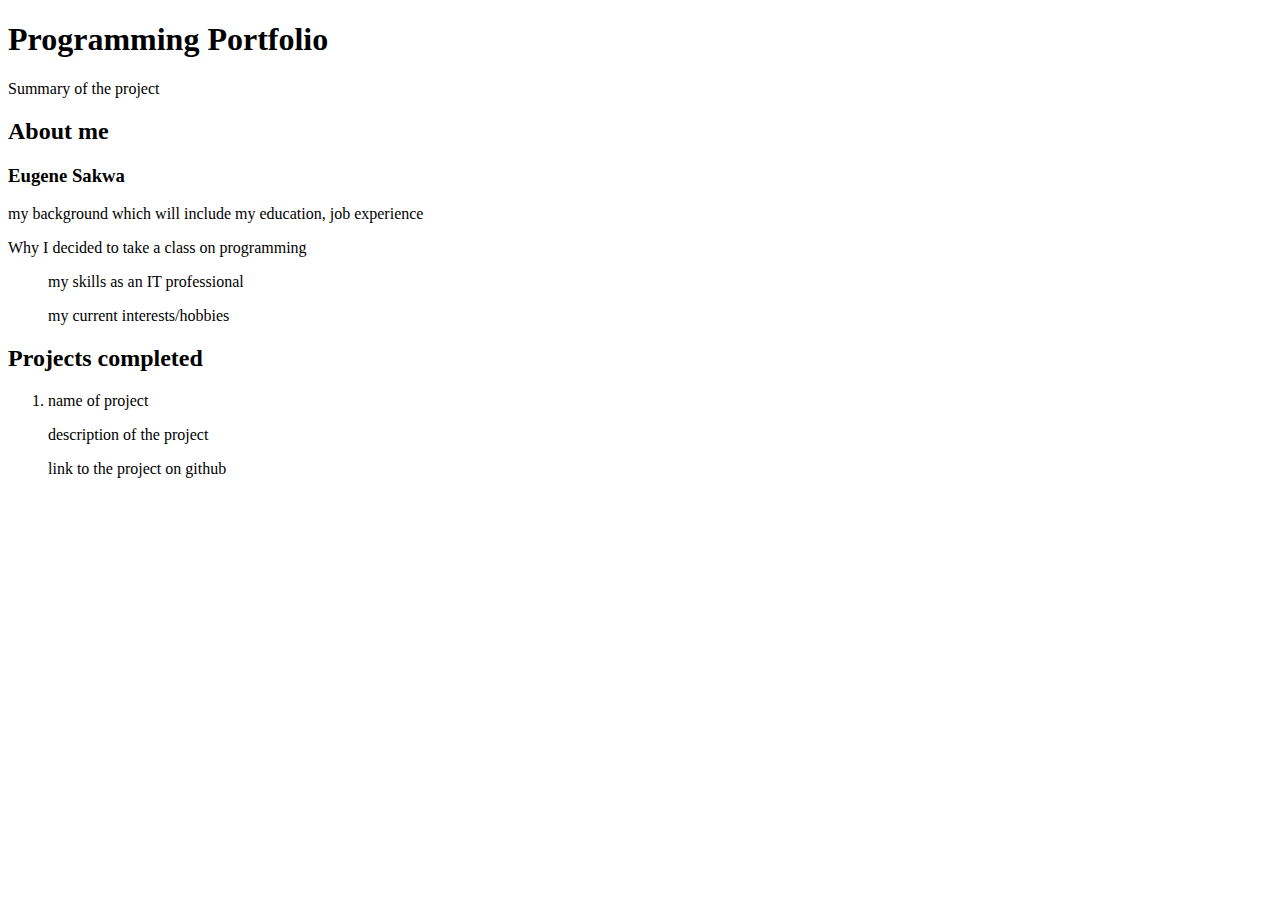
==== landing-page.html @ e39370ff "modify landing-page.html with the page structure" ====
<!DOCTYPE html>
<html>
<head>
  <title>Eugene's portfolio</title>
</head>
<body>
  <h1>Programming Portfolio</h1>
    <p>Summary of the project</p>
  <h2>About me</h2>
  <h3>Eugene Sakwa</h3>
    <p>my background which will include my education, job experience</p>
    <p>Why I decided to take a class on programming</p>
    <ul>my skills as an IT professional</ul>
    <ol>my current interests/hobbies </ol>
  <h2>Projects completed</h2>
    <ol>
      <li>name of project</li>
      <p>description of the project</p>
      <p>link to the project on github</p>
    </ol>
</body>
</html>
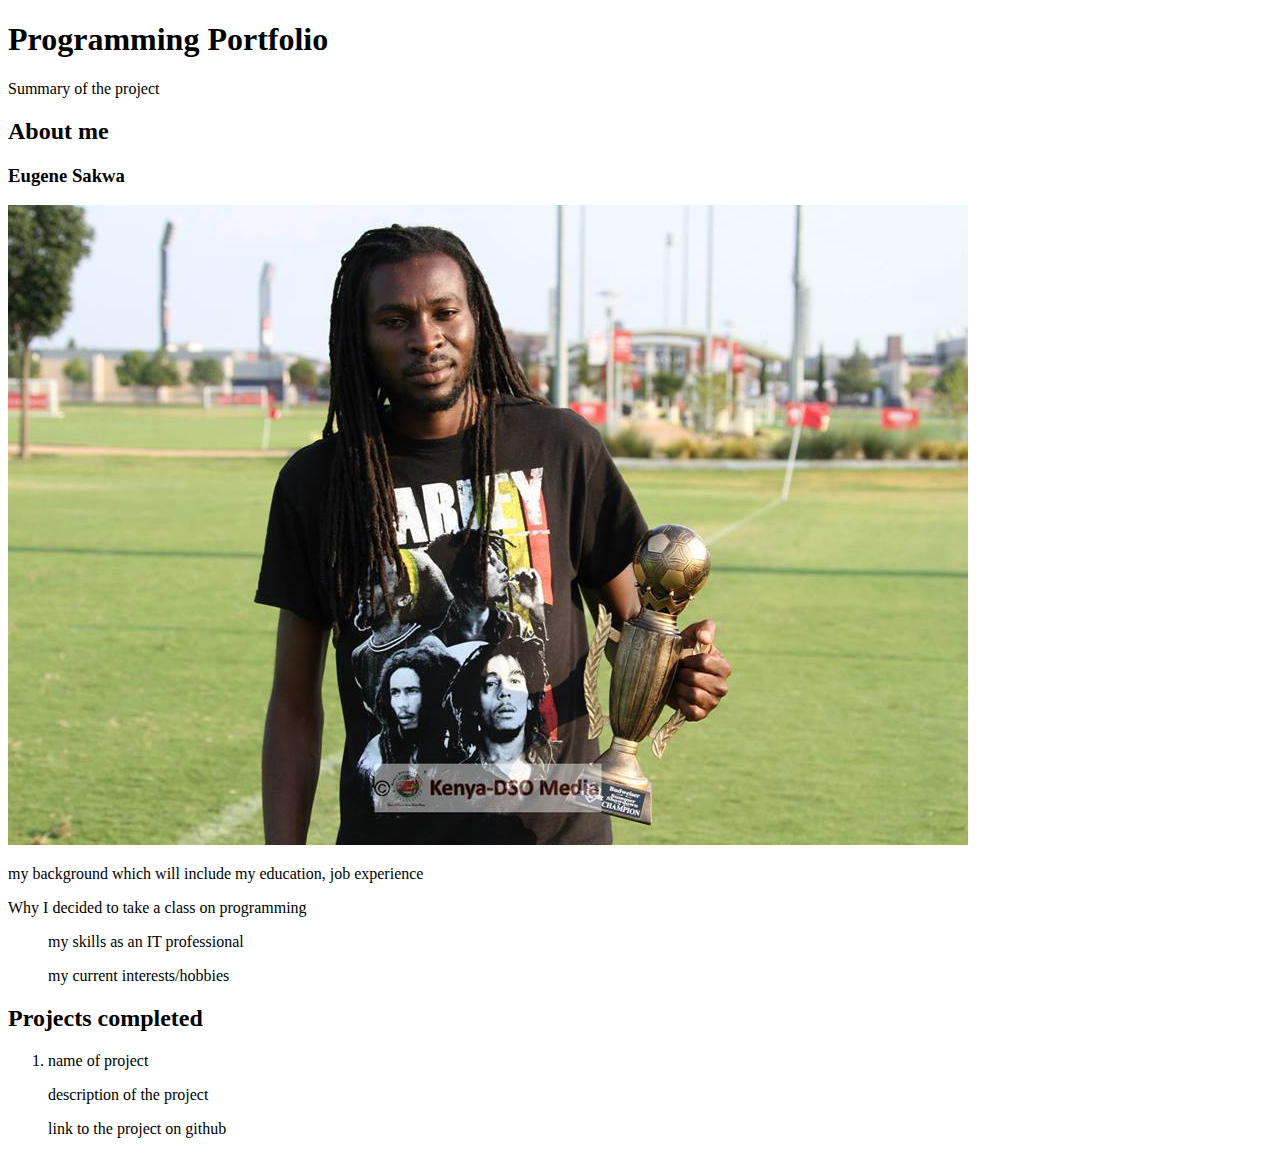
==== commit db302ec4: "add a link to the image eugenesakwa.jpg" ====
--- a/landing-page.html
+++ b/landing-page.html
@@ -8,6 +8,7 @@
     <p>Summary of the project</p>
   <h2>About me</h2>
   <h3>Eugene Sakwa</h3>
+    <img src="images/eugenesakwa.jpg" alt="A photo of Eugene Sakwa">
     <p>my background which will include my education, job experience</p>
     <p>Why I decided to take a class on programming</p>
     <ul>my skills as an IT professional</ul>
